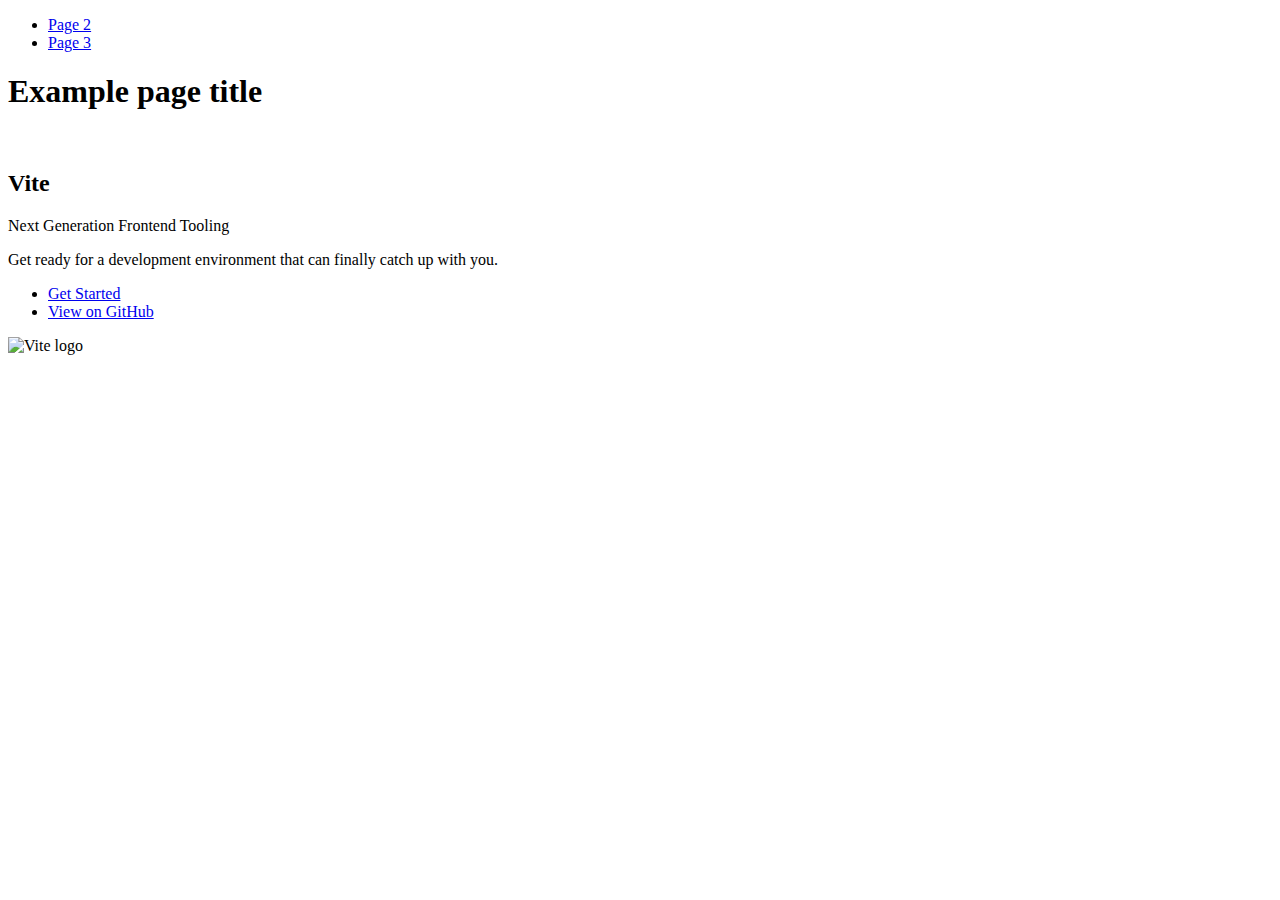
==== index.html @ 1b326474 "Deploying to gh-pages from @ Christina-Mikheyeva/goit-js-hw-09@1be395a1252121bea69c3d7008d3a0528d8b8" ====
<!DOCTYPE html>
<html lang="en">
  <head>
    <meta charset="UTF-8" />
    <link rel="icon" type="image/svg+xml" href="/goit-js-hw-09/favicon.svg" />
    <meta name="viewport" content="width=device-width, initial-scale=1.0" />
    <title>Vanilla App Template</title>
    
    <script type="module" crossorigin src="/goit-js-hw-09/commonHelpers.js"></script>
    <link rel="stylesheet" href="/goit-js-hw-09/assets/index-10c40100.css">
  </head>
  <body>
    <header class="header">
  <nav class="nav">
    <ul class="nav-list">
      <li class="nav-item">
        <a href="./page-2.html" class="nav-link">Page 2</a>
      </li>

      <li class="nav-item">
        <a href="./page-3.html" class="nav-link">Page 3</a>
      </li>
    </ul>
  </nav>
</header>


    <section>
      <h1>Example page title</h1>
      <!-- Path to images as from index.html file -->
      <img src="/goit-js-hw-09/assets/javascript-8dac5379.svg" alt="" />
    </section>

    <!-- Loads the specified .html file -->
    <section class="vite-promo">
  <div class="container">
    <div class="wrapper">
      <h2 class="title">
        <span class="gradient">Vite</span>
      </h2>
      <p class="text">Next Generation Frontend Tooling</p>
      <p class="tagline">
        Get ready for a development environment that can finally catch up with
        you.
      </p>

      <ul class="actions">
        <li class="action">
          <a
            class="link"
            href="https://vitejs.dev/guide/"
            target="_blank"
            rel="noopener noreferrer"
            >Get Started</a
          >
        </li>
        <li class="action">
          <a
            class="link"
            href="https://github.com/vitejs/vite"
            target="_blank"
            rel="noopener noreferrer"
            >View on GitHub</a
          >
        </li>
      </ul>
    </div>

    <div class="thumb">
      <!-- Path to images as from index.html file -->
      <img
        class="pic"
        src="/goit-js-hw-09/assets/vite-logo-51249ca9.png"
        alt="Vite logo"
        width="640"
        height="640"
      />
    </div>
  </div>
</section>


    
  </body>
</html>
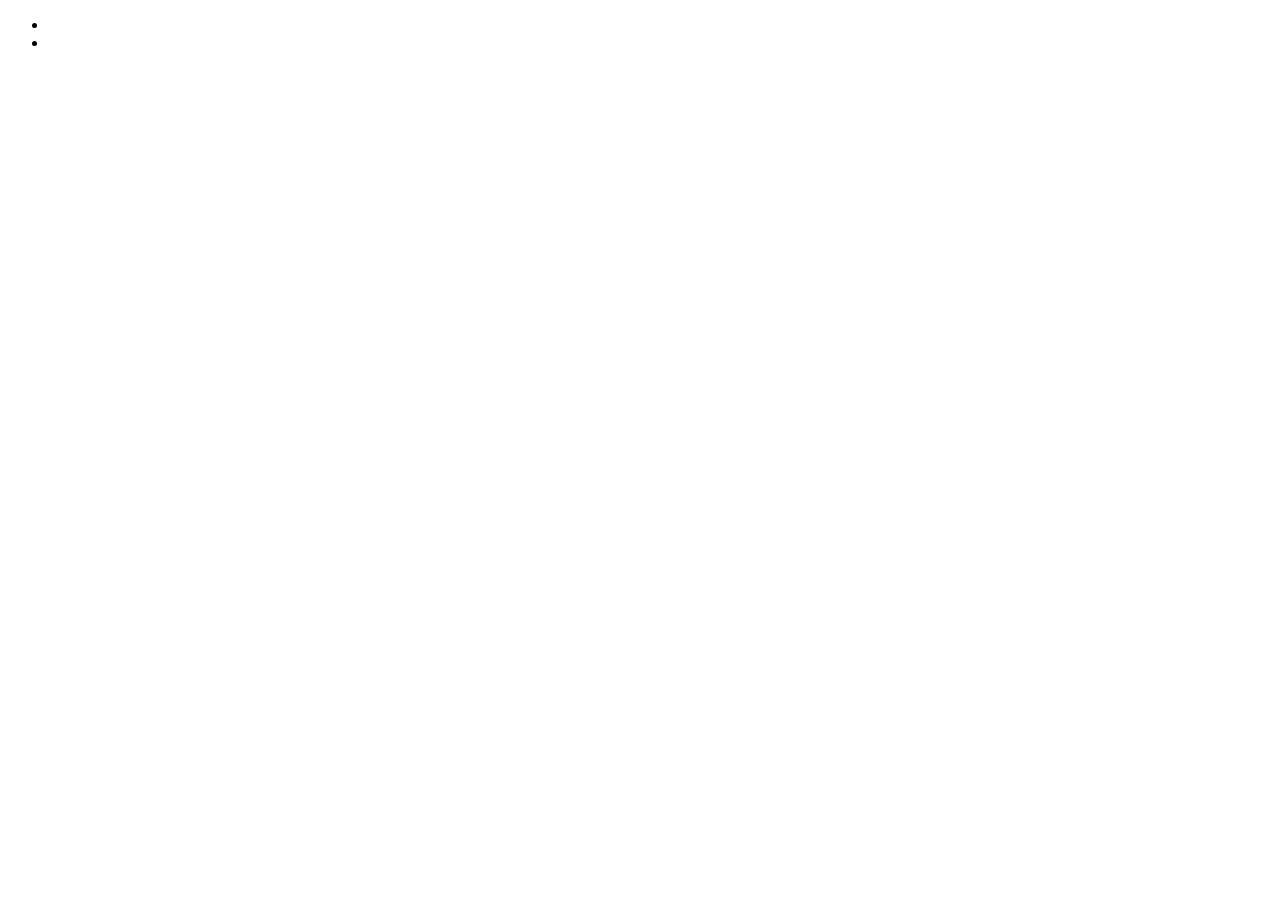
==== commit ade7a8ac: "Deploying to gh-pages from @ Christina-Mikheyeva/goit-js-hw-09@16d9c7088a0870bc0e64893d7334068f3ea8c" ====
--- a/index.html
+++ b/index.html
@@ -4,82 +4,18 @@
     <meta charset="UTF-8" />
     <link rel="icon" type="image/svg+xml" href="/goit-js-hw-09/favicon.svg" />
     <meta name="viewport" content="width=device-width, initial-scale=1.0" />
-    <title>Vanilla App Template</title>
+    <title>goit-js-hw-09</title>
     
-    <script type="module" crossorigin src="/goit-js-hw-09/commonHelpers.js"></script>
-    <link rel="stylesheet" href="/goit-js-hw-09/assets/index-10c40100.css">
+    <script type="module" crossorigin src="/goit-js-hw-09/assets/modulepreload-polyfill-3cfb730f.js"></script>
+    <link rel="stylesheet" href="/goit-js-hw-09/assets/index-d3b5fc92.css">
   </head>
   <body>
-    <header class="header">
-  <nav class="nav">
-    <ul class="nav-list">
-      <li class="nav-item">
-        <a href="./page-2.html" class="nav-link">Page 2</a>
-      </li>
-
-      <li class="nav-item">
-        <a href="./page-3.html" class="nav-link">Page 3</a>
-      </li>
-    </ul>
-  </nav>
-</header>
-
-
-    <section>
-      <h1>Example page title</h1>
-      <!-- Path to images as from index.html file -->
-      <img src="/goit-js-hw-09/assets/javascript-8dac5379.svg" alt="" />
-    </section>
-
-    <!-- Loads the specified .html file -->
-    <section class="vite-promo">
-  <div class="container">
-    <div class="wrapper">
-      <h2 class="title">
-        <span class="gradient">Vite</span>
-      </h2>
-      <p class="text">Next Generation Frontend Tooling</p>
-      <p class="tagline">
-        Get ready for a development environment that can finally catch up with
-        you.
-      </p>
-
-      <ul class="actions">
-        <li class="action">
-          <a
-            class="link"
-            href="https://vitejs.dev/guide/"
-            target="_blank"
-            rel="noopener noreferrer"
-            >Get Started</a
-          >
-        </li>
-        <li class="action">
-          <a
-            class="link"
-            href="https://github.com/vitejs/vite"
-            target="_blank"
-            rel="noopener noreferrer"
-            >View on GitHub</a
-          >
-        </li>
+    <nav>
+      <ul>
+        <li><a href="./1-gallery.html"></a></li>
+        <li><a href="./2-form.html"></a></li>
       </ul>
-    </div>
-
-    <div class="thumb">
-      <!-- Path to images as from index.html file -->
-      <img
-        class="pic"
-        src="/goit-js-hw-09/assets/vite-logo-51249ca9.png"
-        alt="Vite logo"
-        width="640"
-        height="640"
-      />
-    </div>
-  </div>
-</section>
-
-
+    </nav>
     
   </body>
 </html>
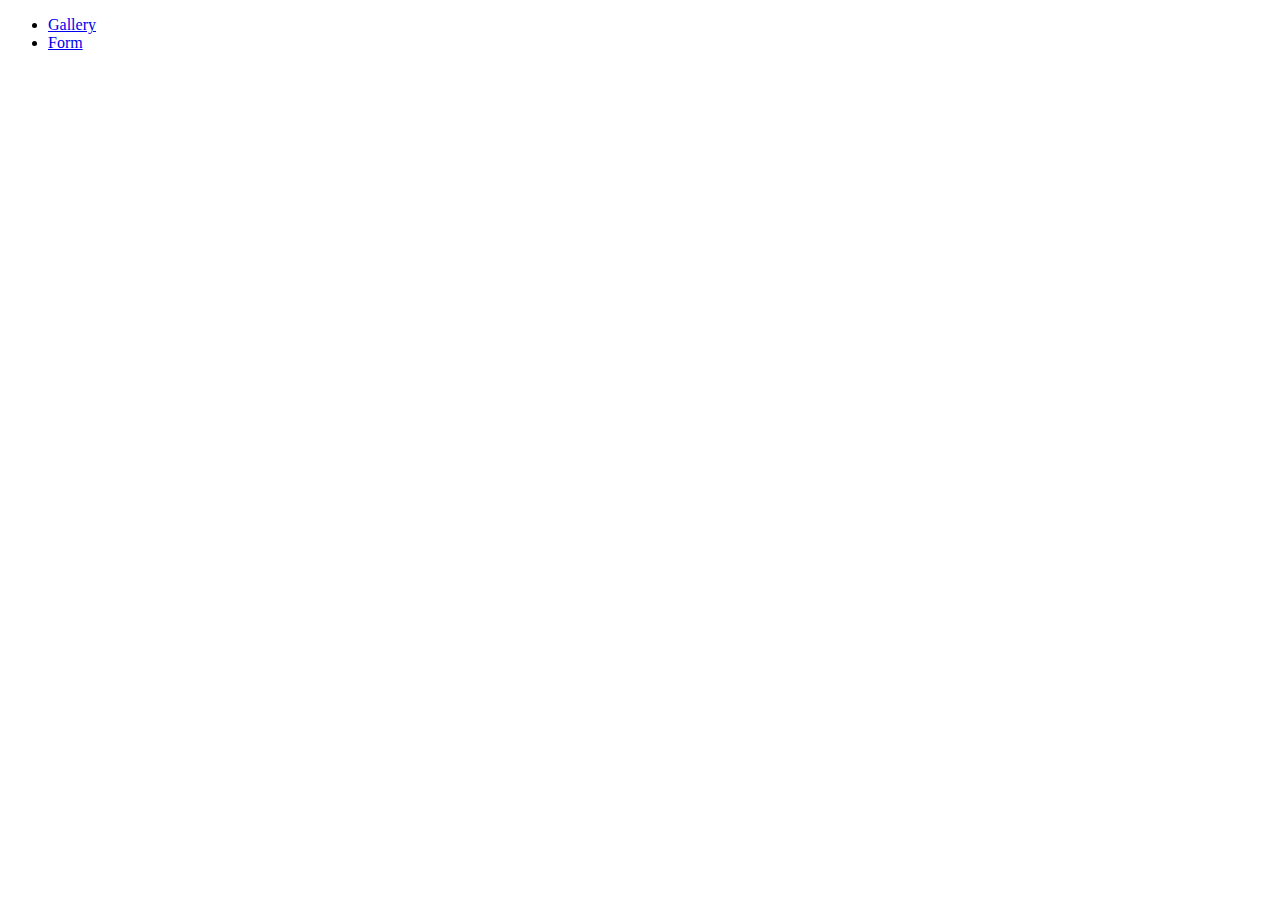
==== commit c002663f: "Deploying to gh-pages from @ Christina-Mikheyeva/goit-js-hw-09@b75b6ee04e098ea292ce911d712b10e8e08e9" ====
--- a/index.html
+++ b/index.html
@@ -6,14 +6,14 @@
     <meta name="viewport" content="width=device-width, initial-scale=1.0" />
     <title>goit-js-hw-09</title>
     
-    <script type="module" crossorigin src="/goit-js-hw-09/assets/modulepreload-polyfill-3cfb730f.js"></script>
-    <link rel="stylesheet" href="/goit-js-hw-09/assets/index-d3b5fc92.css">
+    <script type="module" crossorigin src="/goit-js-hw-09/assets/styles-8690beac.js"></script>
+    <link rel="stylesheet" href="/goit-js-hw-09/assets/styles-5e573576.css">
   </head>
   <body>
     <nav>
       <ul>
-        <li><a href="./1-gallery.html"></a></li>
-        <li><a href="./2-form.html"></a></li>
+        <li><a href="./1-gallery.html">Gallery</a></li>
+        <li><a href="./2-form.html">Form</a></li>
       </ul>
     </nav>
     
